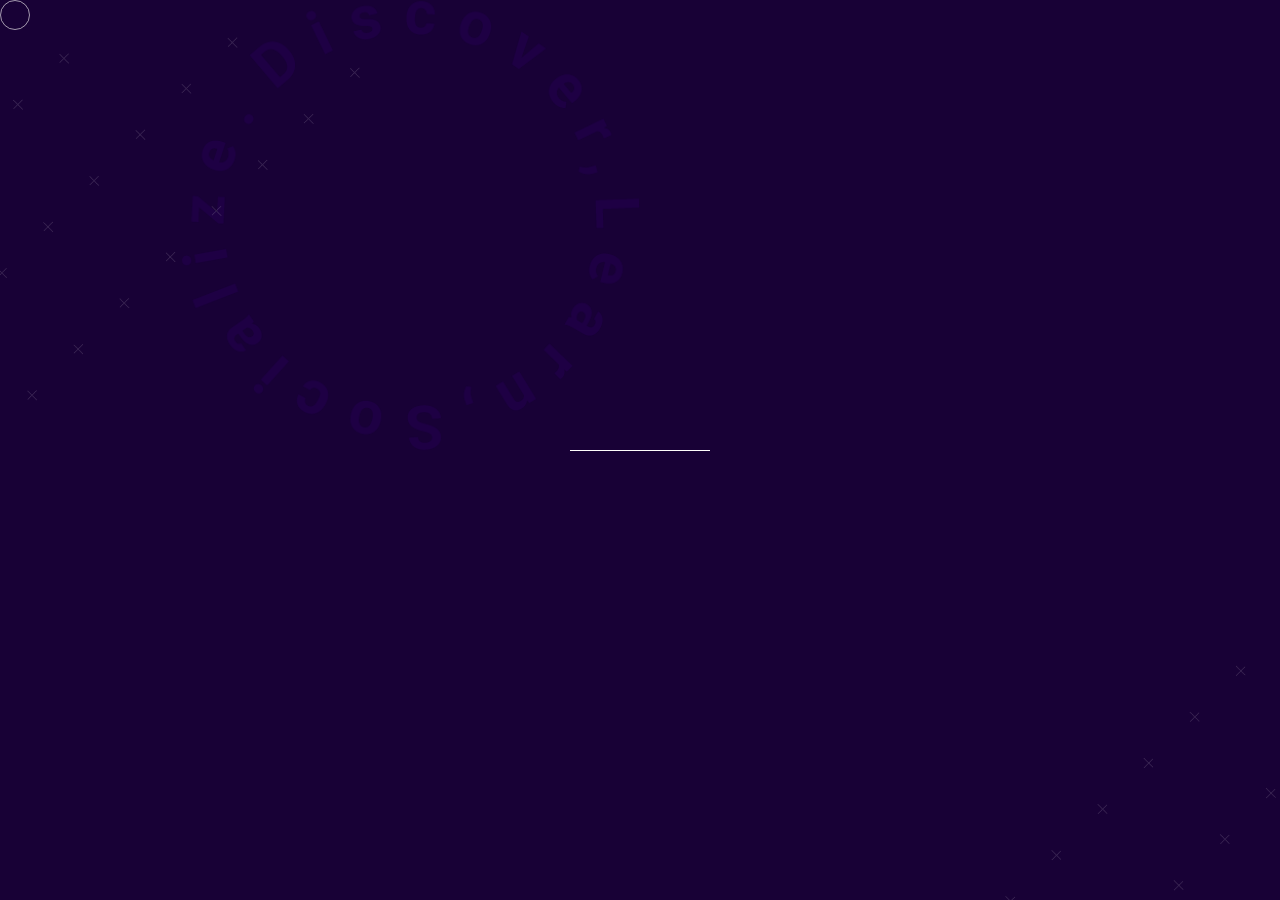
==== index.html @ d4dfd3ce "first commit" ====
<!DOCTYPE html>
<html lang="en">

<head>

    <!--    register your session
        dilleri silmek
    -->
    <meta charset="UTF-8" />
    <meta name="viewport" content="width=device-width, initial-scale=1.0" />
    <meta http-equiv="X-UA-Compatible" content="ie=edge" />
    <meta name="theme-color" content="#180136">
    <meta name="description"
        content="An immersive virtual environment where startups and entrepreneurs can get personalized education, build professional network entirely in VR.">

    <link rel="shortcut icon" type="image/png" sizes="167x167" href="./images/favicon-43-min.png" />

    <!-- jQuery -->
    <script src="https://cdnjs.cloudflare.com/ajax/libs/jquery/3.4.1/jquery.min.js"
        integrity="sha256-CSXorXvZcTkaix6Yvo6HppcZGetbYMGWSFlBw8HfCJo=" crossorigin="anonymous"></script>

    <!-- FONT -->
    <link href="https://fonts.googleapis.com/css?family=Open+Sans:300,300i,400,600i,700&display=swap" rel="stylesheet">

    <!-- OWL CAROUSEL -->
    <link rel="stylesheet" href="https://cdnjs.cloudflare.com/ajax/libs/OwlCarousel2/2.3.4/assets/owl.carousel.min.css"
        integrity="sha256-UhQQ4fxEeABh4JrcmAJ1+16id/1dnlOEVCFOxDef9Lw=" crossorigin="anonymous" />
    <script src="https://cdnjs.cloudflare.com/ajax/libs/OwlCarousel2/2.3.4/owl.carousel.min.js"
        integrity="sha256-pTxD+DSzIwmwhOqTFN+DB+nHjO4iAsbgfyFq5K5bcE0=" crossorigin="anonymous"></script>

    <link rel="stylesheet" href="./css/style.css" />
    <title>Vriendly</title>
</head>

<body>

    <!-- LOADING STARTS-->
    <div class="wrapper">
        <div class="loader">
        </div>
        <img src="./images/dls-circle-text-44-min.png" alt="Discover, Learn, Socialize.">
        <img src="./images/dls-pattern-min.png" alt="pattern">
        <img src="./images/dls-pattern-min.png" alt="pattern">
    </div>
    <!-- LOADING ENDS-->

    <!-- HEADER START -->
    <div class="header-bg">
        <img src="./images/header-bg-01-min.png" alt="header background image" />
    </div>

    <header>
        <div class="logo">
            <a href="#main"><img src="./images/Group 630.png" alt="Vriendly logo" /></a>
        </div>

        <!-- NAVIGATION FOR BIG SCREENS START -->
        <nav class="big-screen">
            <ul>
                <li class="our-company">
                    <p><span>Our Company</span></p>
                    <div class="items">
                        <a class="about-us" href="#about-us"><span>Our Story</span></a>
                        <a href="#competitive-advantages"><span> Advantages</span></a>
                        <a href="#team"><span> Team</span></a>
                        <a href="#partners"><span>Partners</span></a>

                    </div>
                </li>
                <li class="what-we-do">
                    <p><span>What We Do</span></p>
                    <div class="items">
                        <!-- <a href="#how-it-works"><span>How It Works</span></a> -->
                        <a href="#roadmap"><span>Milestones</span></a>
                        <a href="#customers"><span>Customers</span></a>
                        <a href="#video"><span> Video</span></a>
                    </div>
                </li>
                <!-- <li class="pricing">
                    <p><span>Pricing</span></p>
                    <div class="items">
                        <a href="#subscription"><span>Subscriptions</span></a>
                        <a href="./single-event.html"><span>Single event</span></a>
                    </div>
                </li> -->
                <li style="display: none" class="order-vriendly">
                    <p><span>Order Vriendly</span></p>
                    <div class="items">
                        <a href="register.html"><span>Registration</span></a>
                    </div>
                </li>
                <li class="upcoming"><a href="upcoming.html"><span>Upcoming session</span></a></li>
                <li class="sign-up-for-beta"><a href="#"><span>Sign up for Beta</span></a></li>

            </ul>
        </nav>

        <!-- <div class="sound-lang-wrapper">
        <div class="sound">
            <img src="./images/sound-on-icon-min.png" alt="Sound volume icon"/>
        </div>

        <div class="lang-container">
            <div class="languages">
                <p>EN</p>
                <p>RU</p>
                <p>AZ</p>
            </div>
            <img class="down-arrow" src="./images/down-arrow-01-min.png" alt="down arrow"/>

        </div>
    </div> -->
        <!-- NAVIGATION FOR BIG SCREENS END -->

        <!-- NAVIGATION FOR SMALL SCREENS START -->

        <nav class="small-screen">
            <ul>
                <li class="our-company" id="ourcompany">
                    <a href="#ourcompany"><span>Our Company<img src="./images/down-arrow-01-min.png"
                                alt="right arrow"></span></a>
                    <div class="items">
                        <a href="#about-us"><span>Our Story</span></a>
                        <a href="#competitive-advantages"><span> Advantages</span></a>
                        <a href="#team"><span>Team</span></a>
                        <a href="#partners"><span>Partners</span></a>

                    </div>
                </li>

                <li class="what-we-do" id="whatwedo">
                    <a href="#whatwedo"><span>What We Do<img src="./images/down-arrow-01-min.png"
                                alt="right arrow"></span></a>
                    <div class="items">
                        <!-- <a href="#how-it-works"><span>How It Works</span></a> -->
                        <a href="#roadmap"><span>Milestones</span></a>
                        <a href="#customers"><span> Customers</span></a>
                        <a href="#video"><span>Video</span></a>
                    </div>
                </li>
                <!-- <li class="pricing" id="whoweare">
                    <a href="#whoweare"><span>Pricing<img src="./images/down-arrow-01-min.png"
                                alt="right arrow"></span></a>
                    <div class="items">
                        <a href="#subscriptions"><span>Subscriptions</span></a>
                        <a href="#single-event"><span>Single event</span></a>


                    </div>
                </li> -->
                <li class="upcoming"><a href="upcoming.html"><span>Upcoming session</span></a></li>
            </ul>
        </nav>

        <div class="nav-button">
            <span class="nav-icon"></span>
        </div>

        <img class="pattern-sm-screen" src="./images/about-us/pattern-about-us-02-min.png" alt="pattern">
        <!-- NAVIGATION FOR SMALL SCREENS END -->

        <div class="header-cta-button">
            <a href="login.html" class="svg-button">
                <svg>
                    <rect x="0" y="0" fill="none" width="100%" height="100%" />
                </svg>
                Try Vriendly
            </a>
        </div>
    </header>

    <!-- HEADER END -->

    <!-- MAIN START -->
    <main id="main">
        <div class="bg-image">
            <img src="./images/bg-with-overlay5-01-min.png" alt="background image" />
        </div>
        <!-- HERO SECTION START -->
        <section id="home">

            <div class="foreground">
                <h1 class="hero-text">
                    <!-- <div>
                  The<span> Virtual</span>
                </div>
                <div>
                  <span>Environment</span>
                </div>
                <div>
                  For<span> Startups</span> And
                </div>
                <div>
                  <span>Entrepreneurs</span>
                </div> -->

                    <div>
                        <span>  The Virtual</span> World
                    </div>
                    <div>
                        that reshapes how <span> we </span>  
                    </div>
                    <div>
                        <span>live, interact</span><br> and  <span> learn</span>
                    </div>
                </h1>
                <div class="scroll">
                    <p>Scroll for more</p>
                    <img src="./images/scroll-arrow-01-min.png" alt="double down arrow" />
                </div>
                <div class="accomplishment">
                    <p>
                        We have successfully conducted<br />workshop and one-on-one
                        session<br />with <span>Adam Draper</span> on September 13th<br />and October 2nd, 2019
                        respectively.
                    </p>
                </div>
                <div class="home-cta-button">
                    <a href="try-vriendly.html" class="svg-button">
                        <svg xmlns="https://www.vriendly.co/try-vriendly.html">
                            <rect x="0" y="0" fill="none" width="100%" height="100%" />
                        </svg>
                        Try Vriendly Now
                    </a>
                    <img src="./images/cta-arrow-min.png" alt="right arrow">
                </div>
            </div>
        </section>
        <!-- HERO SECTION END -->

        <!-- ABOUT US SECTION START -->
        <section id="about-us">
            <!-- FIRST -->
            <div class="about-us_first">
                <div class="about-us_pattern">
                    <img src="./images/about-us/pattern-about-us-02-min.png" alt="pattern" />
                </div>
                <div class="about-us_first_text">
                    <h2>Our story</h2>
                    <p>

                        We are the early adopters, developers and believers in the new world that is going to be altered
                        by virtual reality technology and 3D environments that transform how we interact and communicate.

                    </p>
                    <p>
                        Each member in the team has a unique life and professional background story that created a perfect sauce to start Vriendly. We believe that the world of organizing events and startups will eventually become one massive multiplayer environment and should be connected to each other in the Metaverse. 
Your own customized avatars will differ you from the rest and make you unique. <br>

                        “Vriendly” believes that  everyone is unique on its own way!

                    </p>
                </div>
                <h1> KNOWLEDGE <br> IMMERSIVE <br /> FUN<br />ACCESSIBILITY<br /></h1>
            </div>

            <!-- SECOND -->
            <div class="about-us_second">
                <div id="circle-text-wrapper">
                    <!-- <h1 id="circleText">Discover, Learn, Socialize.</h1> -->
                    <img id="circleText" src="./images/dls-circle-text-44-min.png" alt="Discover, Learn, Socialize.">
                </div>
                <div class="row1">
                    <div class="col1">
                        <img src="./images/about-us/about-us2-min.png" alt="image" />
                        <!-- <img src="./images/about-us/gallery-icon-77-min.png" alt="gallery icon" /> -->
                        <!-- <div class="overlay"></div> -->
                    </div>
                    <div class="col2">
                        <p>
                            Authentic multi-theme rooms and 3D customized environments with authentic functionality at Vriendly enable you to organize any type of event and make it fun for everyone. We believe that whether it is assigning tasks on a  beautifully designed whiteboard,attending on-city virtual conferences or having party with people you may or may not now, it creates meaningful experience to learn and enjoy.
</p>
                        <p>
                            Spatial audio makes this process extremely human alike and there is no difference between the real world. And this is not the end of what can be experienced. Users can go off the sessions and engage through their customized avatars in the common area which is 24/7 open. They can learn, engage, work and most importantly feel how special one can become.

                        </p>
                    </div>
                </div>
                <div class="row2">
                    <div class="col2">
                        <!-- <p>

                    </p> -->
                        <p>
                            Here at Vriendly, each of you can become your own "Ready Player One" or "Marty McFly" and
                            build
                            amazing futuristic experiences with unique tools and try that were inaccessible to the
                            previous
                            generation. Whether you own an Oculus Quest, Rift or just using your personal computer you
                            may
                            become the “citizen of the new world” at Vriendly. Think creatively and build your own
                            metaverse!
                        </p>
                    </div>
                    <div class="col1">
                        <img src="./images/about-us/about-us1-min.png" alt="image" />
                        <!-- <img src="./images/about-us/gallery-icon-77-min.png" alt="gallery icon" /> -->
                        <!-- <div class="overlay"></div> -->
                    </div>
                </div>
            </div>
        </section>
        <!-- ABOUT US SECTION END -->

        <!-- FEATURES SECTION START-->
        <section id="competitive-advantages">
            <div class="heading">
                <h2>Competitive Advantages</h2>
            </div>
            <div class="features_wrapper">
                <div class="lines">
                    <div class="line"></div>
                    <div class="line"></div>
                </div>
                <div id="feature-1" class="feature">
                    <img class="feature-pattern" src="./images/features/feature-pattern-78.png" alt="feature pattern" />
                    <div class="feature-icon">
                        <svg id="feature-icon-1" data-name="Layer 1" xmlns="http://www.w3.org/2000/svg"
                            viewBox="0 0 63.91 55.76">
                            <defs>
                                <style>
                                    .cls-1,
                                    .cls-2 {
                                        fill: #180136;
                                    }

                                    .cls-1,
                                    .cls-3 {
                                        stroke: #83e9e6;
                                        stroke-miterlimit: 10;
                                    }

                                    .cls-1,
                                    .cls-2,
                                    .cls-3 {
                                        stroke-width: 0.6px;
                                    }

                                    .cls-2 {
                                        stroke: #7300fd;
                                        stroke-linejoin: round;
                                    }

                                    .cls-3 {
                                        fill: none;
                                    }
                                </style>
                            </defs>
                            <path id="feature-1-path-1" class="cls-1"
                                d="M23.45,31.24H13a1.66,1.66,0,0,1-1.65-1.65V26.24a6.85,6.85,0,0,1,6.85-6.85h0a6.85,6.85,0,0,1,6.85,6.85v3.34A1.65,1.65,0,0,1,23.45,31.24Z" />
                            <circle id="feature-1-circ-1" class="cls-1" cx="18.17" cy="16.65" r="4.56" />
                            <path id="feature-1-path-2" class="cls-1"
                                d="M50.88,43.66H40.47A1.64,1.64,0,0,1,38.83,42l0-3.35a6.85,6.85,0,0,1,6.85-6.85h0a6.84,6.84,0,0,1,6.85,6.85l0,3.34A1.65,1.65,0,0,1,50.88,43.66Z" />
                            <circle id="feature-1-circ-2" class="cls-1" cx="45.6" cy="29.08" r="4.56" />
                            <path id="feature-1-path-3" class="cls-2"
                                d="M33,36l0,0a10.24,10.24,0,0,0-10.47,0l-.05,0V22.15l.05,0a10.24,10.24,0,0,1,10.47,0l0,0Z" />
                            <path id="feature-1-path-4" class="cls-2"
                                d="M43.54,36l0,0A10.24,10.24,0,0,0,33,36L33,36V22.15l.05,0a10.24,10.24,0,0,1,10.47,0l0,0Z" />
                            <line id="feature-1-line-1" class="cls-3" x1="20.63" y1="42.62" x2="20.63" y2="42.62" />
                            <path id="feature-1-path-5" class="cls-3" d="M30.67,9.08c5,0,12,2,16,7" />
                            <line id="feature-1-line-2" class="cls-3" x1="46.67" y1="14.08" x2="46.67" y2="16.58" />
                            <line id="feature-1-line-3" class="cls-3" x1="44.42" y1="16.33" x2="46.92" y2="16.33" />
                            <path id="feature-1-path-6" class="cls-3" d="M30.92,46.58c-5,0-12-2-16-7" />
                            <line id="feature-1-line-4" class="cls-3" x1="14.92" y1="41.58" x2="14.92" y2="39.08" />
                            <line id="feature-1-line-5" class="cls-3" x1="17.17" y1="39.33" x2="14.67" y2="39.33" />
                        </svg>
                    </div>
                    <h3>P2P learning</h3>
                    <p>
                        We believe that peer-2-peer education is one of the effective ways to learn by making mistakes
                        without hesitation. We are born to make mistakes and that what makes human being stronger.
                    </p>
                </div>
                <div id="feature-2" class="feature">
                    <div class="feature-icon">
                        <svg id="feature-icon-2" data-name="Layer 1" xmlns="http://www.w3.org/2000/svg"
                            viewBox="0 0 63.91 55.76">
                            <defs>
                                <style>
                                    .cls-1,
                                    .cls-3 {
                                        fill: #180136;
                                        stroke-miterlimit: 10;
                                        stroke-width: 0.6px;
                                    }

                                    .cls-1 {
                                        stroke: #83e9e6;
                                    }

                                    .cls-2 {
                                        fill: #83e9e6;
                                    }

                                    .cls-3 {
                                        stroke: #7300fd;
                                    }
                                </style>
                            </defs>
                            <rect id="feature-2-rect-1" class="cls-1" x="13.54" y="14.13" width="33.94" height="16.25"
                                rx="2.64" transform="translate(-4.34 7.72) rotate(-13.47)" />
                            <path id="feature-2-path-1" class="cls-2"
                                d="M33.49,23.58a2.27,2.27,0,0,0-.42-.9s0,0-.07-.07a3.63,3.63,0,0,0-1.94-.82l-.63-.13a6.67,6.67,0,0,1-1.24-.32,1.27,1.27,0,0,1-.78-.91c-.2-.87.21-1.44,1.26-1.69a3.58,3.58,0,0,1,1.92.15A1.14,1.14,0,0,0,32,19a.38.38,0,0,0,.22-.24.51.51,0,0,0,0-.33c-.06-.25-.42-.43-1.1-.5a4.61,4.61,0,0,0-1.35,0l-.19-.85a1,1,0,0,0-.14-.35c-.08-.07-.19-.08-.37,0a.44.44,0,0,0-.32.2.81.81,0,0,0,0,.41l.21.85a2.37,2.37,0,0,0-1.23.94,2.05,2.05,0,0,0-.19,1.54,2.42,2.42,0,0,0,.45.94,2.12,2.12,0,0,0,.9.61c.19.06.54.15,1.05.26l.82.18.21,0A4.47,4.47,0,0,1,32,23a1.22,1.22,0,0,1,.63.85c.22.89-.23,1.48-1.36,1.76a4.06,4.06,0,0,1-2-.1.72.72,0,0,0-.32,0c-.06,0-.12.09-.18.22s-.07.24,0,.29c0,.24.38.38,1,.47a4.06,4.06,0,0,0,1.24,0l.25,1c0,.21.09.34.15.38a.5.5,0,0,0,.38,0c.17-.05.29-.12.32-.22a1.25,1.25,0,0,0-.05-.41l-.24-1a2.52,2.52,0,0,0,1.43-.95A2,2,0,0,0,33.49,23.58Z" />
                            <rect id="feature-2-rect-2" class="cls-3" x="12.1" y="22.61" width="36.83" height="22.2"
                                rx="2.64" />
                            <path id="feature-2-path-2" class="cls-3"
                                d="M46.28,44.82H14.74a2.64,2.64,0,0,1-2.64-2.64V28.57H48.92V42.18A2.64,2.64,0,0,1,46.28,44.82Z" />
                            <rect id="feature-2-rect-3" class="cls-1" x="42.42" y="32.36" width="9.39" height="5.24"
                                rx="2.12" />
                        </svg>
                    </div>
                    <h3>Affordable budget</h3>
                    <p>
                        We put innovation, education and creating new things on top of everything. Vriendly makes you less worried about costs.

                    </p>
                </div>
                <div id="feature-3" class="feature">
                    <img class="feature-pattern" src="./images/features/feature-pattern-78.png" alt="feature pattern" />
                    <div class="feature-icon">
                        <svg id="feature-icon-3" data-name="Layer 1" xmlns="http://www.w3.org/2000/svg"
                            viewBox="0 0 63.91 55.76">
                            <defs>
                                <style>
                                    .cls-1 {
                                        fill: none;
                                    }

                                    .cls-1,
                                    .cls-2 {
                                        stroke: #7300fd;
                                    }

                                    .cls-1,
                                    .cls-2,
                                    .cls-3 {
                                        stroke-miterlimit: 10;
                                        stroke-width: 0.6px;
                                    }

                                    .cls-2,
                                    .cls-3 {
                                        fill: #180136;
                                    }

                                    .cls-3 {
                                        stroke: #83e9e6;
                                    }
                                </style>
                            </defs>
                            <path id="feature-3-path-1" class="cls-1"
                                d="M32,20.27V13.89a3.59,3.59,0,0,1,3.59-3.59h.18a3.6,3.6,0,0,1,3.6,3.59v.88a3.58,3.58,0,0,0,3.59,3.59H43a3.59,3.59,0,0,0,3.59-3.59V4.52" />
                            <circle id="feature-3-circ-1" class="cls-2" cx="31.95" cy="24.41" r="4.14" />
                            <rect id="feature-3-rect-1" class="cls-3" x="19.42" y="23.85" width="25.06"
                                height="13.86" />
                            <rect id="feature-3-rect-2" class="cls-3" x="4.04" y="33.07" width="24.6" height="11.81"
                                rx="4.79" transform="translate(-25.82 41.88) rotate(-71.2)" />
                            <rect id="feature-3-rect-3" class="cls-3" x="41.66" y="26.68" width="11.81" height="24.6"
                                rx="4.79" transform="translate(-10.02 17.41) rotate(-18.8)" />
                            <circle id="feature-3-circ-2" class="cls-2" cx="18.46" cy="29.29" r="6.4" />
                            <line id="feature-3-line-1" class="cls-1" x1="18.46" y1="24.97" x2="18.46" y2="27.31" />
                            <line id="feature-3-line-2" class="cls-1" x1="18.46" y1="31.28" x2="18.46" y2="33.62" />
                            <line id="feature-3-line-3" class="cls-1" x1="14.14" y1="29.29" x2="16.48" y2="29.29" />
                            <line id="feature-3-line-4" class="cls-1" x1="20.45" y1="29.29" x2="22.79" y2="29.29" />
                            <circle id="feature-3-circ-3" class="cls-2" cx="45.44" cy="29.29" r="6.4" />
                            <circle id="feature-3-circ-4" class="cls-2" cx="45.44" cy="25.87" r="1.46" />
                            <circle id="feature-3-circ-5" class="cls-2" cx="45.44" cy="32.44" r="1.46" />
                            <circle id="feature-3-circ-6" class="cls-2" cx="42.16" cy="29.15" r="1.46" />
                            <circle id="feature-3-circ-7" class="cls-2" cx="48.73" cy="29.15" r="1.46" />
                            <circle id="feature-3-circ-8" class="cls-3" cx="39.3" cy="34.73" r="4.14" />
                            <circle id="feature-3-circ-9" class="cls-3" cx="24.61" cy="34.73" r="4.14" />
                        </svg>
                    </div>
                    <h3>Entertainment</h3>
                    <p>
                        Whether it is space travel, team meetings or playing games with friends, Vriendly has everything
                        you
                        need to feel relaxed.
                    </p>
                </div>
                <div id="feature-4" class="feature">
                    <div class="feature-icon">
                        <svg id="feature-icon-4" data-name="Layer 1" xmlns="http://www.w3.org/2000/svg"
                            viewBox="0 0 63.91 55.76">
                            <defs>
                                <style>
                                    .cls-1,
                                    .cls-3 {
                                        fill: #180136;
                                    }

                                    .cls-1,
                                    .cls-2 {
                                        stroke: #83e9e6;
                                    }

                                    .cls-1,
                                    .cls-2,
                                    .cls-3 {
                                        stroke-miterlimit: 10;
                                        stroke-width: 0.6px;
                                    }

                                    .cls-2 {
                                        fill: none;
                                    }

                                    .cls-3 {
                                        stroke: #7300fd;
                                    }
                                </style>
                            </defs>
                            <rect id="feature-4-rect-1" class="cls-1" x="30.57" y="33.61" width="4.62" height="5.55" />
                            <path id="feature-4-path-1" class="cls-1"
                                d="M28.35,39.16h9.06a3,3,0,0,1,3,3v0a0,0,0,0,1,0,0h-15a0,0,0,0,1,0,0v0A3,3,0,0,1,28.35,39.16Z" />
                            <rect id="feature-4-rect-2" class="cls-1" x="16.14" y="11.05" width="33.47" height="22.93"
                                rx="3.5" />
                            <line id="feature-4-line-1" class="cls-2" x1="49.61" y1="28.43" x2="15.96" y2="28.43" />
                            <line id="feature-4-line-2" class="cls-2" x1="30.01" y1="31.02" x2="35.93" y2="31.02" />
                            <rect id="feature-4-rect-3" class="cls-3" x="12.63" y="25.85" width="14.43" height="18.86"
                                rx="2.45" />
                            <line id="feature-4-line-3" class="cls-3" x1="27.24" y1="41.01" x2="12.45" y2="41.01" />
                            <line id="feature-4-line-4" class="cls-3" x1="18.73" y1="42.86" x2="21.02" y2="42.86" />
                            <rect id="feature-4-rect-4" class="cls-3" x="44.43" y="31.39" width="7.03" height="13.31"
                                rx="1.33" />
                            <line id="feature-4-line-5" class="cls-3" x1="51.46" y1="42.49" x2="44.43" y2="42.49" />
                            <line id="feature-4-line-6" class="cls-3" x1="47.28" y1="43.6" x2="48.66" y2="43.6" />
                        </svg>
                    </div>
                    <h3>Device agnostic</h3>
                    <p>
                        We believe in no limitations. Use your device or VR headset to explore Vriendly and create your
                        own
                        experience.
                    </p>
                </div>
                <div id="feature-5" class="feature">
                    <img class="feature-pattern" src="./images/features/feature-pattern-78.png" alt="feature pattern" />
                    <div class="feature-icon">
                        <svg id="feature-icon-5" data-name="Layer 1" xmlns="http://www.w3.org/2000/svg"
                            viewBox="0 0 63.91 55.76">
                            <defs>
                                <style>
                                    .cls-1,
                                    .cls-2 {
                                        fill: none;
                                        stroke-miterlimit: 10;
                                        stroke-width: 0.6px;
                                    }

                                    .cls-1 {
                                        stroke: #83e9e6;
                                    }

                                    .cls-2 {
                                        stroke: #7300fd;
                                    }
                                </style>
                            </defs>
                            <circle id="feature-5-circ-1" class="cls-1" cx="31.97" cy="27.89" r="15.61" />
                            <ellipse id="feature-5-ellipse-1" class="cls-1" cx="31.97" cy="27.89" rx="6.37"
                                ry="15.61" />
                            <polyline id="feature-5-polyline-1" class="cls-1"
                                points="19.18 18.92 26.75 18.92 37.18 18.92 44.75 18.92" />
                            <polyline id="feature-5-polyline-2" class="cls-1"
                                points="16.35 27.89 25.6 27.89 38.33 27.89 47.58 27.89" />
                            <polyline id="feature-5-polyline-3" class="cls-1"
                                points="19.19 36.86 26.75 36.86 37.18 36.86 44.74 36.86" />
                            <path id="feature-5-path-1" class="cls-2"
                                d="M46.27,34.09c4,5.38,5.8,9.76,4.29,11.36-2.46,2.6-12.79-3.14-23.07-12.85S10.89,12.91,13.35,10.31c1.51-1.6,6,0,11.6,3.64" />
                        </svg>
                    </div>
                    <h3>Accessibility</h3>
                    <p>
                        There are thousands of like-minded people globally. Engage, create and share experiences on your
                        own
                        metaverse.
                    </p>
                </div>
                <div id="feature-6" class="feature">
                    <div class="feature-icon">
                        <svg id="feature-icon-6" data-name="Layer 1" xmlns="http://www.w3.org/2000/svg"
                            viewBox="0 0 63.91 55.76">
                            <defs>
                                <style>
                                    .cls-1,
                                    .cls-2 {
                                        fill: none;
                                        stroke-miterlimit: 10;
                                        stroke-width: 0.6px;
                                    }

                                    .cls-1 {
                                        stroke: #83e9e6;
                                    }

                                    .cls-2 {
                                        stroke: #7300fd;
                                    }
                                </style>
                            </defs>
                            <circle id="feature-6-circ-1" class="cls-1" cx="18.97" cy="11.78" r="3.1" />
                            <path id="feature-6-path-1" class="cls-1"
                                d="M23.12,26v9.62a1.44,1.44,0,0,1-1.44,1.44h0a1.44,1.44,0,0,1-1.44-1.44v-7.1A1.27,1.27,0,0,0,19,27.27h0a1.27,1.27,0,0,0-1.27,1.27v7.1a1.44,1.44,0,0,1-1.44,1.44h0a1.44,1.44,0,0,1-1.44-1.44V20.54a1.26,1.26,0,0,0-.4-.93L8.4,14.05a1.44,1.44,0,0,1-.07-2l0,0a1.44,1.44,0,0,1,2-.07l5.12,4.79a1.27,1.27,0,0,0,.87.34h5.17a1.29,1.29,0,0,0,.87-.34l5.12-4.79a1.44,1.44,0,0,1,2,.07l0,0a1.44,1.44,0,0,1-.07,2l-6,5.59a1.26,1.26,0,0,0-.4.93v1.48" />
                            <circle id="feature-6-circ-2" class="cls-1" cx="44.97" cy="11.78" r="3.1" />
                            <path id="feature-6-path-2" class="cls-1"
                                d="M40.75,25.69v9.94a1.44,1.44,0,0,0,1.44,1.44h0a1.44,1.44,0,0,0,1.44-1.44V28.54a1.27,1.27,0,0,1,1.27-1.27h0a1.27,1.27,0,0,1,1.27,1.27v7.09a1.43,1.43,0,0,0,1.44,1.44h0a1.43,1.43,0,0,0,1.44-1.44V20.56a1.27,1.27,0,0,1,.41-.93l6-5.58a1.44,1.44,0,0,0,.07-2l0,0a1.44,1.44,0,0,0-2-.07l-5.12,4.79a1.29,1.29,0,0,1-.87.34H42.37a1.27,1.27,0,0,1-.87-.34l-5.12-4.79a1.44,1.44,0,0,0-2,.07l0,0a1.44,1.44,0,0,0,.07,2l6,5.55a1.26,1.26,0,0,1,.4.93v1.22" />
                            <circle id="feature-6-circ-3" class="cls-2" cx="31.97" cy="21.78" r="3.1" />
                            <path id="feature-6-path-3" class="cls-2"
                                d="M36.12,36v9.62a1.44,1.44,0,0,1-1.44,1.44h0a1.44,1.44,0,0,1-1.44-1.44v-7.1A1.27,1.27,0,0,0,32,37.27h0a1.27,1.27,0,0,0-1.27,1.27v7.1a1.44,1.44,0,0,1-1.44,1.44h0a1.44,1.44,0,0,1-1.44-1.44V30.54a1.26,1.26,0,0,0-.4-.93l-6-5.56a1.44,1.44,0,0,1-.07-2l0,0a1.44,1.44,0,0,1,2-.07l5.12,4.79a1.27,1.27,0,0,0,.87.34h5.17a1.29,1.29,0,0,0,.87-.34l5.12-4.79a1.44,1.44,0,0,1,2,.07l0,0a1.44,1.44,0,0,1-.07,2l-6,5.59a1.26,1.26,0,0,0-.4.93V36Z" />
                        </svg>
                    </div>
                    <h3>Zero Social distance</h3>
                    <p>
                        Organize any kind of event whether formal or informal and never stop being active and social
                        even
                        you if you do not have a startup yet. Vriendly liberates the life of founders.
                    </p>
                </div>
            </div>
        </section>
        <!-- FEATURES SECTION END-->

        <!-- ROADMAP SECTION START -->
        <section id="roadmap">
            <div class="heading">
                <h2>Roadmap</h2>
            </div>

            <div class="milestones-wrapper">
                <div class="milestone1">
                    <div class="milestone_graphics">
                        <div class="rectangle"></div>
                        <div class="line-right"></div>
                    </div>
                    <div class="milestone_texts">
                        <h3>Idea formation phase</h3>
                        <p>We kicked off in April, 2018 with 3 members. We were in the idea formation stage for about 6 months.And then magic happened.</p>
                    </div>
                </div>

                <div class="milestone2">
                    <div class="milestone_graphics">
                        <div class="rectangle"></div>
                        <div class="line-left"></div>
                    </div>
                    <div class="milestone_texts">
                        <h3>Market and Customer research</h3>
                        <p>
                            The hardest part was to find whether people need what we build. We conducted several trials and customer surveys with 95% demand rate.Now  with the hit of COVID-19 in 2020, this year, it is more obvious now where the market goes and how companies and people will react to changes.

                        </p>
                    </div>
                </div>

                <div class="milestone3">
                    <div class="milestone_graphics">
                        <div class="rectangle"></div>
                        <div class="line-right"></div>
                    </div>
                    <div class="milestone_texts">
                        <h3>MVP development phase</h3>
                        <p>Then we approached our FF ,convinced them and they contributed first $5k. We were like in the “haven”, finally started to develop our minimal viable product and attracted 2 more members to our team.But we knew that the hard part is ahead of us.</p>
                    </div>
                </div>
                <div class="milestone4">
                    <div class="milestone_graphics">
                        <div class="rectangle"></div>
                        <div class="line-left"></div>
                    </div>
                    <div class="milestone_texts">
                        <h3>Invitation to Silicon Valley</h3>
                        <p>It was a fortunate story that we have been invited by Adam Draper to meet him in San Mateo. Funny part is that at that time we were not even in the U.S :). Everything changed after that meeting.
                        </p>
                    </div>
                </div>
                <div class="milestone5">
                    <div class="milestone_graphics">
                        <div class="rectangle"></div>
                        <div class="line-right"></div>
                    </div>
                    <div class="milestone_texts">
                        <h3>Closed beta </h3>
                        <p>After several pilots,B2B sales we refined the product and launched Closed beta in August,2020. 
                        </p>
                    </div>
                </div>
                <div class="milestone6">
                    <div class="milestone_graphics">
                        <div class="rectangle"></div>
                        <div class="line-left"></div>
                    </div>
                    <div class="milestone_texts">
                        <h3>Public beta </h3>
                        <p>Coming soon.</p>
                    </div>
                </div>
            </div>

            </div>

        </section>
        <!-- ROADMAP SECTION END -->

        <!-- DLS SECTION START -->
        <section id="dls">
            <img src="./images/dls-bg-w-texts2-84-croped-min.png" alt="Discover Learn Socialize" />
            <img src="./images/dls-pattern-min.png" alt="pattern">
        </section>
        <!-- DLS SECTION END -->

        <!-- HAPPY CUSTOMERS SECTION START -->
        <section id="customers">
            <div class="heading">
                <h2>Happy Customers</h2>
            </div>

            <div id="carousel" class="customers-container owl-carousel">
                <div class="customer item">
                    <p>“Vriendly brings new approach to academic learning.”</p>
                    <p>Fariz Ismayilov</p>
                    <p>ADA University Vice-Rector</p>

                </div>
                <div class="customer item">
                    <p>“Vriendly is very helpful for the whole education system and especially for the people with
                        physical
                        disabilities.”</p>
                    <p>Leman Mammadli</p>
                    <p>Edumedia Company Project Manager</p>

                </div>
                <div class="customer item">
                    <p>“Coding and programming enters to the new wave with Vriendly and its virtual environment for
                        software
                        developers.”</p>
                    <p>Adil Haqverdiyev</p>
                    <p>Tech Academy Director</p>
                </div>

            </div>
        </section>
        <!-- HAPPY CUSTOMERS SECTION END -->

        <!-- DEMO VIDEO SECTION START  -->
        <section id="video">
            <div class="player">
                <video class="player__video viewer" src="./videos/promovideo.mp4" preload="none"></video>
                <img src="./images/video-min.png" alt="image">
                <div class="play-button">
                    ►
                </div>
            </div>
        </section>
        <!-- DEMO VIDEO SECTION END  -->

        <!-- GET STARTED SECTION START -->
        <!-- <section id="get-started"> -->
        <!-- <div class="heading">
      <h2>Get Started</h2>
    </div> -->
        <!-- <img class="get-st-pattern" src="./images/get-started/get-st-pattern-min.png" alt="pattern"> -->
        <!-- <div class="get-started_container"> -->
        <!-- <a href="https://vriendly.fra1.digitaloceanspaces.com/Vriendly.apk">
      <div class="down-container_oculus">
        <div class="os-icon-container">
          <img src="./images/get-started/oculus-min.png" alt="Oculus logo icon">
        </div>
        <h3>
          Download for Oculus Quest &amp; Oculus Go
        </h3>
        <div class="down-icon-container">
          <img src="./images/get-started/oculus-down-min.png" alt="download icon">
        </div>
      </div>
  </a> -->

        <!-- <a href="https://vriendly.fra1.digitaloceanspaces.com/Mac.app.zip">
      <div class="down-container_mac">
        <div class="os-icon-container">
          <img src="./images/get-started/mac-min.png" alt="macOS logo icon">
        </div>
        <h3>Download for macOS</h3>
        <div class="down-icon-container">
          <img src="./images/get-started/mac-down-min.png" alt="download icon">
        </div>
      </div>
    </a> -->

        <!-- <a href="https://vriendly.fra1.digitaloceanspaces.com/Vriendly.rar">
      <div class="down-container_windows">
        <div class="os-icon-container">
          <img src="./images/get-started/windows-min.png" alt="Windows logo icon">
        </div>
            <h3>Download for Windows (64 bit)</h3>
        <div class="down-icon-container">
          <img src="./images/get-started/windows-down-min.png" alt="download icon">
        </div>
      </div>
      </a> -->
        <!-- <a href="#">
    <div class="down-container_linux">
      <div class="os-icon-container">
        <img src="./images/get-started/linux-min.png" alt="Linux logo icon">
      </div>
      <h3>Download for Linux</h3>
      <div class="down-icon-container">
        <img src="./images/get-started/linux-down-min.png" alt="download icon">
      </div>
    </div>
    </a> -->
        <!-- </div> -->
        <!-- </section> -->
        <!-- GET STARTED SECTION END -->

        <!-- TEAM SECTION START -->
        <section id="team">
            <div class="heading">
                <h2>Our Team</h2>
            </div>

            <div id="circle-text-wrapper2">
                <!-- <h1 id="circleText2">Discover, Learn, Socialize.</h1> -->
                <img id="circleText2" src="./images/dls-circle-text-44-min.png" alt="Discover, Learn, Socialize.">
            </div>
            <div class="team-container">
                <div class="member">
                    <img src="./images/team/ulvi.png" alt="Ulvi Nasibli" />
                    <div class="info">
                        <h3>Ulvi<br />Nasibli</h3>
                        <p>CEO | Co-Founder</p>
                        <div class="social-links">
                            <a rel="noreferrer" href="https://www.linkedin.com/in/ulvi-nasibli-414411122/"
                                target="_blank"><img src="./images/team/linkedin.png" alt="linkedin"></a>
                            <a rel="noreferrer" href="https://www.facebook.com/Ulvi.nesibli" target="_blank"><img
                                    src="./images/team/facebook.png" alt="facebook"></a>
                            <a rel="noreferrer" href="mailto:ulvi@vriendly.co" target="_blank"><img
                                    src="./images/team/email.png" alt="email"></a>
                        </div>
                    </div>
                </div>
                <div class="member">
                    <img src="./images/team/kamran.png" alt="Kamran Gurbanly" />
                    <div class="info">
                        <h3>Kamran<br />Gurbanly</h3>
                        <p> CTO | Co-Founder</p>
                        <div class="social-links">
                            <a rel="noreferrer" href="https://www.linkedin.com/in/kamran-gurbanly-158a5b74/"
                                target="_blank"><img src="./images/team/linkedin.png" alt="linkedin"></a>
                            <a rel="noreferrer" href="https://twitter.com/wilk3ns" target="_blank"><img
                                    src="./images/team/twitter.png" alt="twitter"></a>
                            <a rel="noreferrer" href="mailto:kamran@vriendly.co" target="_blank"><img
                                    src="./images/team/email.png" alt="email"></a>
                        </div>
                    </div>
                </div>
                <div class="member">
                    <img src="./images/team/yagub.png" alt="Yagub Mehdiyev">
                    <div class="info">
                        <h3>Yagub<br />Mehdiyev</h3>
                        <p>Creative Director | Co-Founder</p>
                        <div class="social-links">
                            <a rel="noreferrer" href="https://cy.linkedin.com/in/yagub-mehdiyev" target="_blank"><img
                                    src="./images/team/linkedin.png" alt="linkedin"></a>
                            <a rel="noreferrer" href="https://www.facebook.com/yagub.mehdiyev" target="_blank"><img
                                    src="./images/team/facebook.png" alt="facebook"></a>
                            <a rel="noreferrer" href="mailto:yagub@vriendly.co" target="_blank"><img
                                    src="./images/team/email.png" alt="email"></a>
                        </div>
                    </div>
                </div>
                <div class="member">
                    <img src="./images/team/ruslan.png" alt="Ruslan Gurbanov">
                    <div class="info">
                        <h3>Ruslan<br />Gurbanov</h3>
                        <p>Senior Unity Developer | Co-Founder</p>
                        <div class="social-links">
                            <a rel="noreferrer" href="https://www.linkedin.com/in/ruslan-gurbanov-706278104/"
                                target="_blank"><img src="./images/team/linkedin.png" alt="linkedin"></a>
                            <a rel="noreferrer" href="https://www.facebook.com/ReaperRG" target="_blank"><img
                                    src="./images/team/facebook.png" alt="facebook"></a>
                            <a rel="noreferrer" href="mailto:ruslan@vriendly.co" target="_blank"><img
                                    src="./images/team/email.png" alt="email"></a>
                        </div>
                    </div>
                </div>
                <!-- <div class="member">
                    <img src="./images/team/nurlan.png" alt="Nurlan Shukurov">
                    <div class="info">
                        <h3>Nurlan<br />Shukurov</h3>
                        <p>Unity Developer</p>
                        <div class="social-links">
                            <a rel="noreferrer" href="https://www.linkedin.com/in/shukurov-nurlan/" target="_blank"><img
                                    src="./images/team/linkedin.png" alt="linkedin"></a>
                            <a rel="noreferrer" href="https://www.facebook.com/shukurov.nurlan.1991"
                                target="_blank"><img src="./images/team/facebook.png" alt="facebook"></a>
                            <a rel="noreferrer" href="mailto:nurlan@vriendly.co" target="_blank"><img
                                    src="./images/team/email.png" alt="email"></a>
                        </div>
                    </div>
                </div> -->
                <div class="member">
                    <img src="./images/team/faiq.jpg" alt="Faiq Rustamov">
                    <div class="info">
                        <h3>Faiq<br />Rustamov</h3>
                        <p>Front-end Developer </p>
                        <div class="social-links">
                            <a rel="noreferrer" href="https://www.linkedin.com/in/faiq-rustamov-084449175/" target="_blank"><img
                                    src="./images/team/linkedin.png" alt="linkedin"></a>
                            <a rel="noreferrer" href="https://www.facebook.com/profile.php?id=100006333610536" target="_blank"><img
                                    src="./images/team/facebook.png" alt="facebook"></a>
                            <a rel="noreferrer" href="mailto:faiqrustam178@gmail.com" target="_blank"><img
                                    src="./images/team/email.png" alt="email"></a>
                        </div>
                    </div>
                </div>
           
            
                <div class="member">
                    <img src="./images/team/eldaniz.png" alt="Eldaniz Babayev">
                    <div class="info">
                        <h3>Eldaniz<br />Babayev</h3>
                        <p>AI Engineer | Back-end Developer</p>
                        <div class="social-links">
                            <a rel="noreferrer" href="https://www.linkedin.com/in/eldennys/" target="_blank"><img
                                    src="./images/team/linkedin.png" alt="linkedin"></a>
                            <a rel="noreferrer" href="https://www.facebook.com/eldennysai/" target="_blank"><img
                                    src="./images/team/facebook.png" alt="facebook"></a>
                            <a rel="noreferrer" href="mailto:eldaniz@vriendly.co" target="_blank"><img
                                    src="./images/team/email.png" alt="email"></a>
                        </div>
                    </div>
                </div>
            </div>
        </section>
        <!-- TEAM SECTION END -->

        <!-- OUR PARTNERS SECTION START -->
        <section id="partners">
            <div class="heading">
                <h2>Our Partners</h2>
            </div>

            <div class="partners-container owl-carousel" id="carousel2">
                
                <div class="partner item">
                    <a rel="noreferrer" href="http://www.femigrants.org/" target="_blank">
                        <img src="./images/partners/femigrant-min.png" alt="Femigrant" class="align" />
                    </a>
                </div>
                

                <div class="partner item">
                    <a rel="noreferrer" href="https://edumedia.az/" target="_blank">
                        <img src="./images/partners/edumedia-min.png" alt="Edumedia" class="align" />
                    </a>
                </div>
               

               
                
                <!-- <div class="partner item">
              <a href="http://www.oyu.edu.az/" target="_blank">
                <img src="./images/partners/oyu-min.png" alt="Odlar Yurdu University" class="align" />
              </a>
            </div> -->
                <div class="partner item">
                    <a rel="noreferrer" href="https://startupmacedonia.mk/" target="_blank">
                        <img src="./images/partners/startup-macedonia-min.png" alt="Startup Macedonia" class="align" />
                    </a>
                </div>
              

               


            </div>
            <div class="partners-overlay"></div>
        </section>
        <!-- OUR PARTNERS SECTION END -->

    </main>
    <!-- MAIN END -->

    <!-- FOOTER START -->
    <footer id="contact-us">
        <div class="footer-big-screen">
            <div class="upper">
                <div class="our-company">
                    <h2>Our Company</h2>
                    <div class="items">
                        <a rel="noreferrer" href="#about-us"><span>Our Story</span></a>
                        <a rel="noreferrer" href="#competitive-advantages"><span>Advantages</span></a>
                        <a rel="noreferrer" href="#team"><span> Team</span></a>
                        <a rel="noreferrer" href="#partners"><span> Partners</span></a> </div>
                </div>
                <div class="what-we-do">
                    <h2>What We Do</h2>
                    <div class="items">
                        <a rel="noreferrer" href="#roadmap"><span>Milestones</span></a>
                        <a rel="noreferrer" href="#customers"><span>Customers</span></a>
                        <a rel="noreferrer" href="#video"><span>Video</span></a>
                    </div>
                </div>
                <div class="pricing">
                    <h2>Pricing</h2>
                    <div class="items">
                        <a rel="noreferrer" href="#subcriptions"><span>Subscriptions</span></a>
                        <a rel="noreferrer" href="./single-event.html"><span>Single Event</span></a>

                    </div>
                </div>
                <div class="contact-us">
                    <h2>Contact Us</h2>
                    <div class="items">
                        <a rel="noreferrer" id="mail-to" href="mailto:info@vriendly.co">
                            <p>info@vriendly.co</p>
                        </a>
                        <!--                    <p id="phone">+16174190727</p>-->
                        <div class="links">
                            <a rel="noreferrer" href="https://www.linkedin.com/company/vriendly1/" target="_blank"><img
                                    src="./images/footer/linkedin-footer-min.png" alt="linkedin"></a>
                            <a rel="noreferrer" href="https://twitter.com/VriendlyXR" target="_blank"><img
                                    src="./images/footer/twitter-footer-min.png" alt="twitter"></a>
                            <a rel="noreferrer" href="https://www.facebook.com/vriendlyxr/" target="_blank"><img
                                    src="./images/footer/facebook-footer-min.png" alt="facebook"></a>
                        </div>
                    </div>
                </div>
            </div>

            <div class="lower">
                <div class="copyright">
                    <p>&copy; Copyright 2021, Vriendly.</p>
                </div>
            </div>
        </div>

        <!-- FOOTER FOR SMALL SCREENS -->
        <div class="footer-sm-screen">

            <div class="our-company">
                <a rel="noreferrer" href="#about-us"><span>About Us</span></a>
                <a rel="noreferrer" href="#competitive-advantages"><span>Competitive Advantages</span></a>
                <a rel="noreferrer" href="#team"><span> Team</span></a>
                <a rel="noreferrer" href="#partners"><span> Partners</span></a>


                <a rel="noreferrer" href="#"><span>Features</span></a>
            </div>
            <div class="what-we-do">
                <!-- <a href="#how-it-works"><span>How It Works</span></a> -->
                <a rel="noreferrer" href="#roadmap"><span>Roadmap</span></a>
                <a rel="noreferrer" href="#customers"><span>Happy Customers</span></a>
                <a rel="noreferrer" href="#video"><span>Demo Video</span></a>
            </div>
           
            <div class="contact-us">
                <a rel="noreferrer" href="mailto:info@vriendly.co">
                    <p>info@vriendly.co</p>
                </a>
                <div class="links">
                    <a rel="noreferrer" href="https://www.linkedin.com/company/vriendly1/" target="_blank"><img
                            src="./images/footer/linkedin-footer-min.png" alt="linkedin"></a>
                    <a rel="noreferrer" href="https://twitter.com/VriendlyXR" target="_blank"><img
                            src="./images/footer/twitter-footer-min.png" alt="twitter"></a>
                    <a rel="noreferrer" href="https://www.facebook.com/vriendlyxr/" target="_blank"><img
                            src="./images/footer/facebook-footer-min.png" alt="facebook"></a>
                </div>
            </div>

            
            <div class="phone">
                <!--            <p>+16174190727</p>-->
            </div>

            <div class="copyright">
                <p>&copy; Copyright 2021, Vriendly.</p>
            </div>
        </div>

    </footer>
    <!-- FOOTER END -->

    <div class="tracker"></div>

    <script src="./js/script.js"></script>
    <!-- <script src="./js/script2.js"></script> -->

    <!-- animations on scroll -->
    <script src="./js/animations.js"></script>
    <!-- <script src="./js/animations2.js"></script> -->

    <!-- OWL CAROUSEL -->
    <script>

        $("#carousel").owlCarousel({
            autoplay: true,
            loop: true,
            margin: 0,
            drag: false,
            transitionStyle: "fade",
            animateOut: 'fadeOut',
            animateIn: 'fadeIn',
            responsiveClass: true,
            singleItem: true,
            autoHeight: false,
            autoplayTimeout: 5000,
            autoplayHoverPause: true,
            smartSpeed: 1000,
            nav: false,
            dots: false,
            responsive: {
                0: {
                    items: 1
                },
                600: {
                    items: 1
                },
                1024: {
                    items: 1
                },
                1366: {
                    items: 1
                }
            }
        });
        $("#carousel2").owlCarousel({
            autoplay: true,
            loop: true,
            margin: 0,
            drag: true,
            responsiveClass: true,
            singleItem: false,
            autoHeight: false,
            autoplayTimeout: 2000,
            autoplayHoverPause: true,
            smartSpeed: 800,
            nav: false,
            dots: false,
            responsive: {
                0: {
                    items: 4
                },
                600: {
                    items: 4
                },
                1024: {
                    items: 5
                },
                1366: {
                    items: 6
                }
            }
        });
    </script>
</body>

</html>
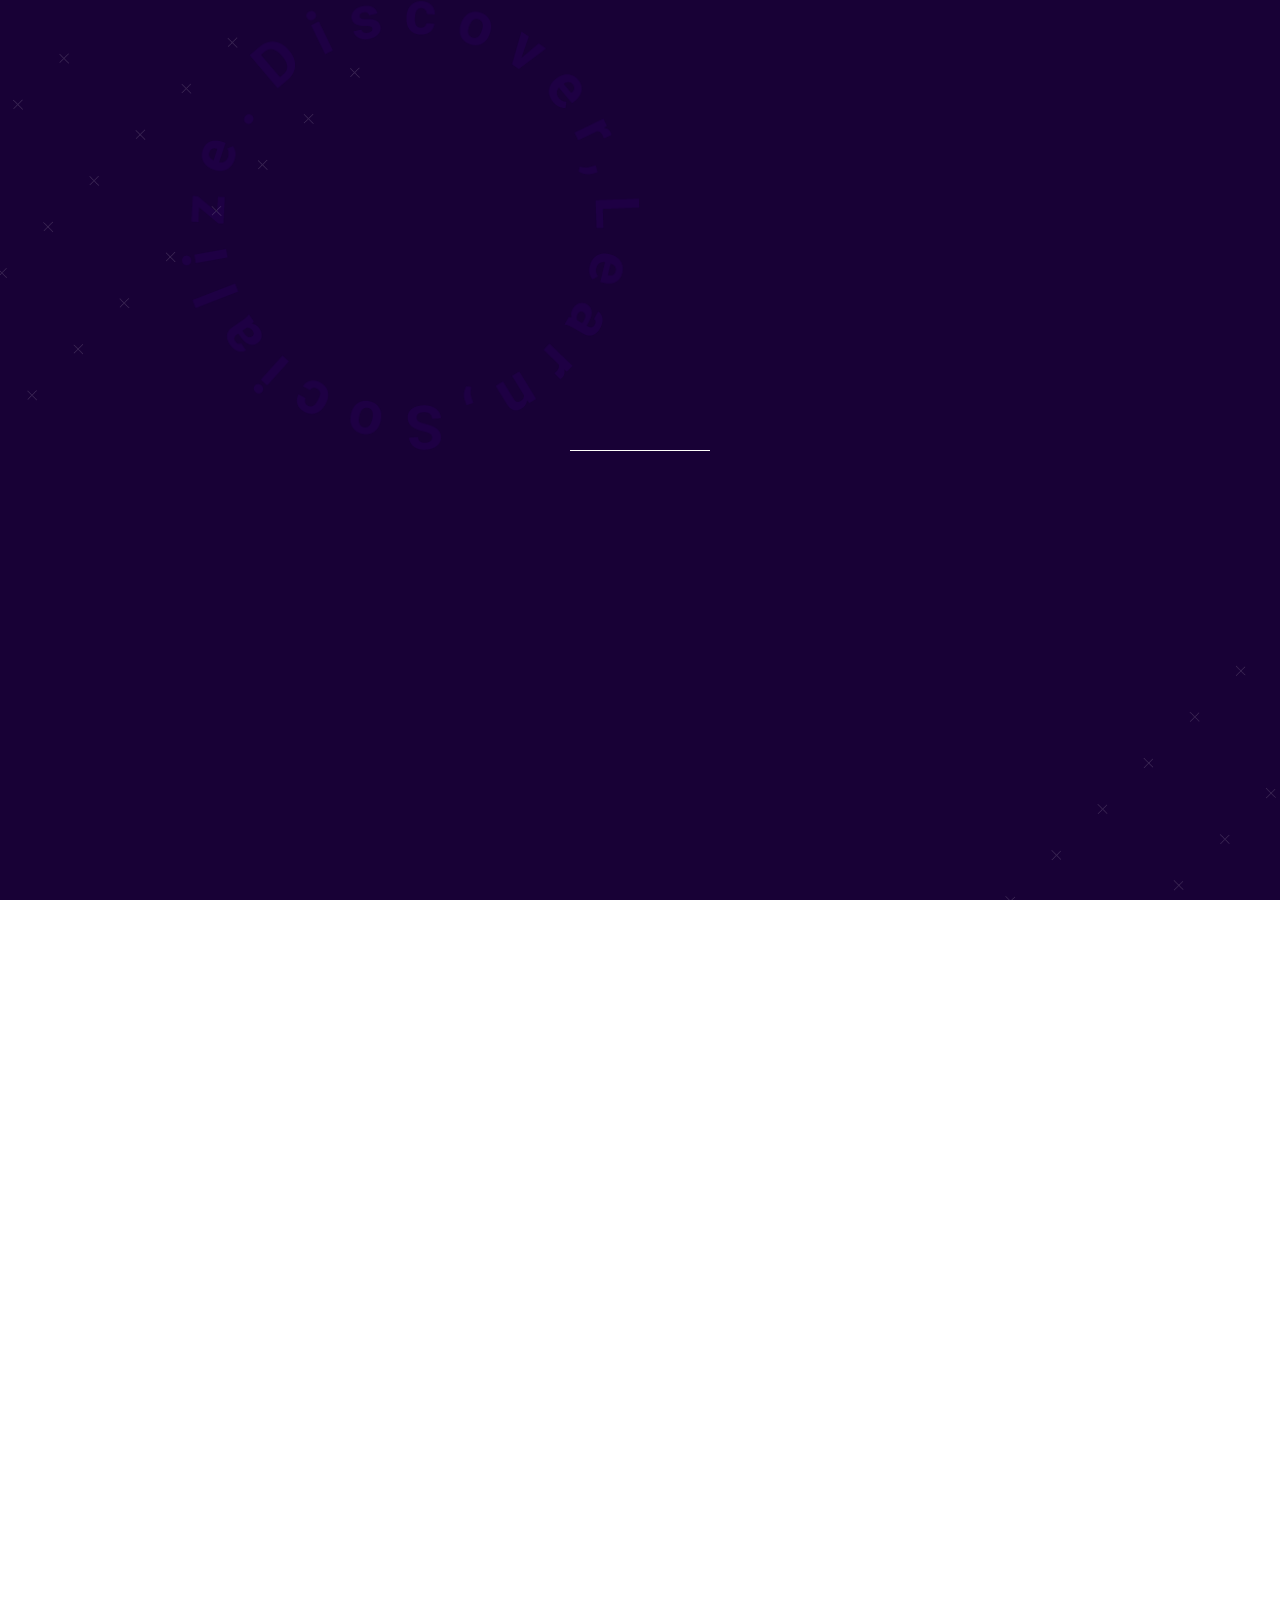
==== commit 60f97ccc: "add account" ====
--- a/index.html
+++ b/index.html
@@ -27,9 +27,58 @@
         integrity="sha256-UhQQ4fxEeABh4JrcmAJ1+16id/1dnlOEVCFOxDef9Lw=" crossorigin="anonymous" />
     <script src="https://cdnjs.cloudflare.com/ajax/libs/OwlCarousel2/2.3.4/owl.carousel.min.js"
         integrity="sha256-pTxD+DSzIwmwhOqTFN+DB+nHjO4iAsbgfyFq5K5bcE0=" crossorigin="anonymous"></script>
-
+<!-- CSS -->
     <link rel="stylesheet" href="./css/style.css" />
+    <!-- BOOTSTRAP -->
+    <link rel="stylesheet" href="https://stackpath.bootstrapcdn.com/bootstrap/4.4.1/css/bootstrap.min.css" integrity="sha384-Vkoo8x4CGsO3+Hhxv8T/Q5PaXtkKtu6ug5TOeNV6gBiFeWPGFN9MuhOf23Q9Ifjh" crossorigin="anonymous">
     <title>Vriendly</title>
+    <style>
+ 
+
+.dropdown {
+  position: relative;
+  display: inline-block;
+}
+
+.dropdown-content {
+  display: none;
+  position: absolute;
+  min-width: 160px;
+  box-shadow: 0px 8px 16px 0px rgba(0,0,0,0.2);
+  z-index: 1;
+}
+
+.dropdown-content a {
+  color: rgb(255, 255, 255);
+  padding: 12px 16px;
+  text-decoration: none;
+  display: block;
+}
+
+
+.dropdown:hover .dropdown-content {
+  display: block;
+}
+#edit{
+    border:1px solid white;
+    border-bottom: none;
+    }
+#logout{
+    border:1px solid white;
+    border-top: none;
+}
+hr{ padding-left: 5px !important;
+    padding-right: 5px !important;
+    margin: 0;
+    width: 120px;
+    border: 1px solid rgba(255, 255, 255, 0.2);
+    text-align: center;
+    position: relative;
+    left: 12px;
+}
+ 
+
+    </style>
 </head>
 
 <body>
@@ -90,7 +139,7 @@
                     </div>
                 </li>
                 <li class="upcoming"><a href="upcoming.html"><span>Upcoming session</span></a></li>
-                <li class="sign-up-for-beta"><a href="#"><span>Sign up for Beta</span></a></li>
+                <li class="sign-up-for-beta"><a href="./sign-for-beta.html"><span>Sign up for Beta</span></a></li>
 
             </ul>
         </nav>
@@ -149,6 +198,8 @@
                     </div>
                 </li> -->
                 <li class="upcoming"><a href="upcoming.html"><span>Upcoming session</span></a></li>
+                <li class="sign-up-for-beta"><a href="./sign-for-beta.html"><span>Sign up for Beta</span></a></li>
+
             </ul>
         </nav>
 
@@ -159,14 +210,22 @@
         <img class="pattern-sm-screen" src="./images/about-us/pattern-about-us-02-min.png" alt="pattern">
         <!-- NAVIGATION FOR SMALL SCREENS END -->
 
-        <div class="header-cta-button">
+         <div class="header-cta-button dropdown">
             <a href="login.html" class="svg-button">
                 <svg>
                     <rect x="0" y="0" fill="none" width="100%" height="100%" />
                 </svg>
                 Try Vriendly
             </a>
-        </div>
+            <div class="dropdown-content">
+            <a id="edit" href="user-profile.html">Edit</a>
+<hr>
+            <a id="logout" href="#">Log Out</a>
+            </div>
+            
+        </div> 
+      
+
     </header>
 
     <!-- HEADER END -->
@@ -1003,7 +1062,15 @@
                     </div>
                 </div>
                 <div class="pricing">
-                    <h2>Pricing</h2>
+                    <h2>Upcoming session</h2>
+                    <div class="items">
+                        <a rel="noreferrer" href="#subcriptions"><span>Subscriptions</span></a>
+                        <a rel="noreferrer" href="./single-event.html"><span>Single Event</span></a>
+
+                    </div>
+                </div>
+                <div class="pricing">
+                    <h2>Sign up for beta</h2>
                     <div class="items">
                         <a rel="noreferrer" href="#subcriptions"><span>Subscriptions</span></a>
                         <a rel="noreferrer" href="./single-event.html"><span>Single Event</span></a>
@@ -1083,7 +1150,10 @@
     <!-- FOOTER END -->
 
     <div class="tracker"></div>
-
+<!-- Bootstrap -->
+<script src="https://code.jquery.com/jquery-3.4.1.slim.min.js" integrity="sha384-J6qa4849blE2+poT4WnyKhv5vZF5SrPo0iEjwBvKU7imGFAV0wwj1yYfoRSJoZ+n" crossorigin="anonymous"></script>
+<script src="https://cdn.jsdelivr.net/npm/popper.js@1.16.0/dist/umd/popper.min.js" integrity="sha384-Q6E9RHvbIyZFJoft+2mJbHaEWldlvI9IOYy5n3zV9zzTtmI3UksdQRVvoxMfooAo" crossorigin="anonymous"></script>
+<script src="https://stackpath.bootstrapcdn.com/bootstrap/4.4.1/js/bootstrap.min.js" integrity="sha384-wfSDF2E50Y2D1uUdj0O3uMBJnjuUD4Ih7YwaYd1iqfktj0Uod8GCExl3Og8ifwB6" crossorigin="anonymous"></script>
     <script src="./js/script.js"></script>
     <!-- <script src="./js/script2.js"></script> -->
 
--- a/css/style.css
+++ b/css/style.css
@@ -1571,7 +1571,7 @@
 
 /*----------------------------*/
 header nav.big-screen ul li.upcoming {
-    width: 200px;
+    width: 150px;
     height: auto;
     display: -webkit-box;
     display: -ms-flexbox;
@@ -1656,7 +1656,7 @@
 /*_____________________________*/
 /*----------------------------*/
 header nav.big-screen ul li.sign-up-for-beta {
-    width: 200px;
+    width: 150px;
     height: auto;
     display: -webkit-box;
     display: -ms-flexbox;
@@ -6515,6 +6515,10 @@
     -webkit-animation: animateToTop2 1s ease .7s forwards;
     animation: animateToTop2 1s ease .7s forwards;
 }
+footer#contact-us div.footer-big-screen .upper .our-company .items a:nth-child(4).animate-to-top2 {
+    -webkit-animation: animateToTop2 1s ease .9s forwards;
+    animation: animateToTop2 1s ease .9s forwards;
+}
 
 footer#contact-us div.footer-big-screen .upper .our-company .items a:nth-child(1) span::before {
     content: "About Us";
@@ -6533,11 +6537,18 @@
 }
 
 footer#contact-us div.footer-big-screen .upper .our-company .items a:nth-child(3) span::before {
-    content: "Features";
+    content: "Team";
 }
 
 footer#contact-us div.footer-big-screen .upper .our-company .items a:nth-child(3) span::after {
-    content: "Features";
+    content: "Team";
+}
+footer#contact-us div.footer-big-screen .upper .our-company .items a:nth-child(4) span::before {
+    content: "Partners";
+}
+
+footer#contact-us div.footer-big-screen .upper .our-company .items a:nth-child(4) span::after {
+    content: "Partners";
 }
 
 footer#contact-us div.footer-big-screen .upper .our-company .items a span {
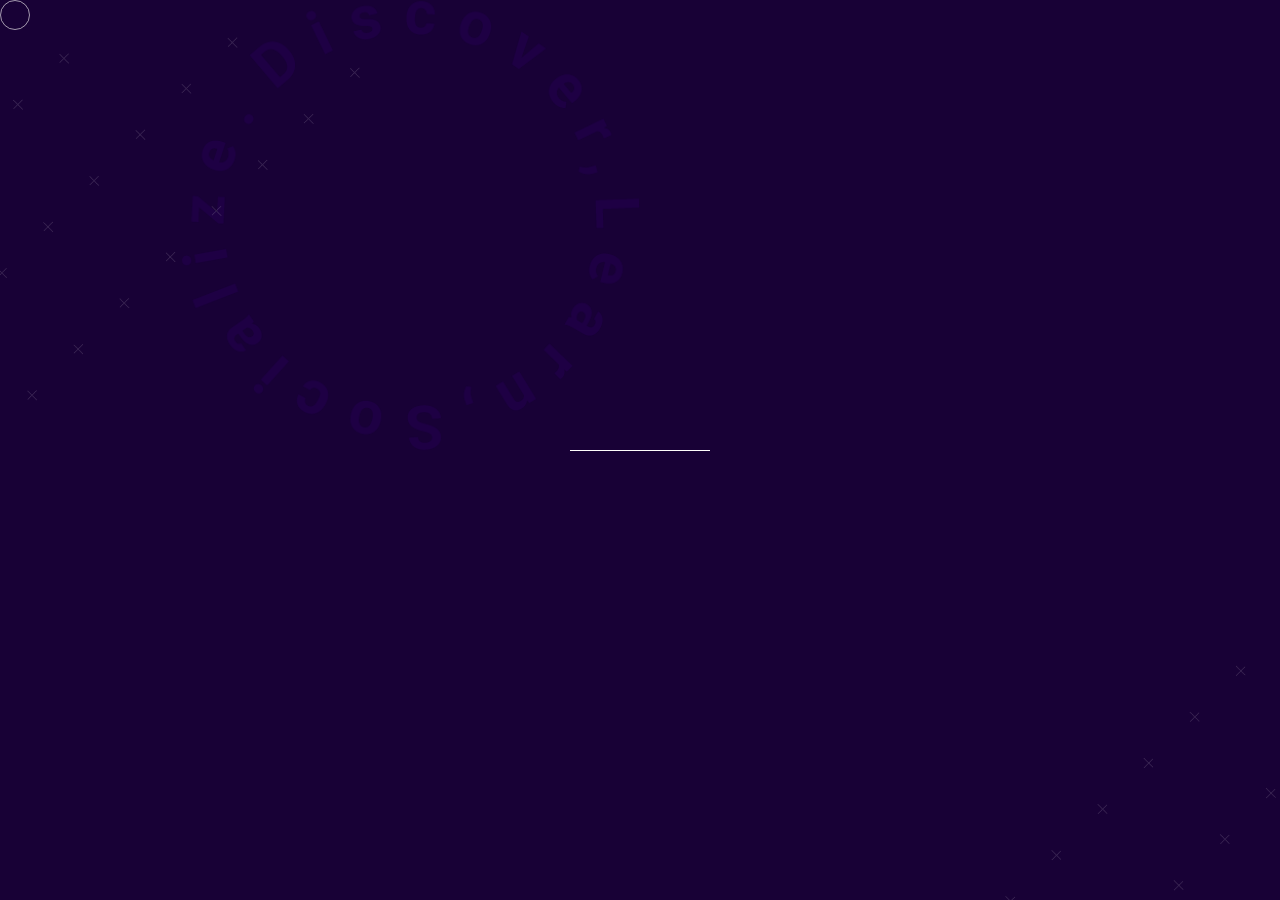
==== commit 2fdca73e: "background fix" ====
--- a/index.html
+++ b/index.html
@@ -30,7 +30,6 @@
 <!-- CSS -->
     <link rel="stylesheet" href="./css/style.css" />
     <!-- BOOTSTRAP -->
-    <link rel="stylesheet" href="https://stackpath.bootstrapcdn.com/bootstrap/4.4.1/css/bootstrap.min.css" integrity="sha384-Vkoo8x4CGsO3+Hhxv8T/Q5PaXtkKtu6ug5TOeNV6gBiFeWPGFN9MuhOf23Q9Ifjh" crossorigin="anonymous">
     <title>Vriendly</title>
     <style>
  
@@ -1151,9 +1150,9 @@
 
     <div class="tracker"></div>
 <!-- Bootstrap -->
-<script src="https://code.jquery.com/jquery-3.4.1.slim.min.js" integrity="sha384-J6qa4849blE2+poT4WnyKhv5vZF5SrPo0iEjwBvKU7imGFAV0wwj1yYfoRSJoZ+n" crossorigin="anonymous"></script>
+<!-- <script src="https://code.jquery.com/jquery-3.4.1.slim.min.js" integrity="sha384-J6qa4849blE2+poT4WnyKhv5vZF5SrPo0iEjwBvKU7imGFAV0wwj1yYfoRSJoZ+n" crossorigin="anonymous"></script>
 <script src="https://cdn.jsdelivr.net/npm/popper.js@1.16.0/dist/umd/popper.min.js" integrity="sha384-Q6E9RHvbIyZFJoft+2mJbHaEWldlvI9IOYy5n3zV9zzTtmI3UksdQRVvoxMfooAo" crossorigin="anonymous"></script>
-<script src="https://stackpath.bootstrapcdn.com/bootstrap/4.4.1/js/bootstrap.min.js" integrity="sha384-wfSDF2E50Y2D1uUdj0O3uMBJnjuUD4Ih7YwaYd1iqfktj0Uod8GCExl3Og8ifwB6" crossorigin="anonymous"></script>
+<script src="https://stackpath.bootstrapcdn.com/bootstrap/4.4.1/js/bootstrap.min.js" integrity="sha384-wfSDF2E50Y2D1uUdj0O3uMBJnjuUD4Ih7YwaYd1iqfktj0Uod8GCExl3Og8ifwB6" crossorigin="anonymous"></script> -->
     <script src="./js/script.js"></script>
     <!-- <script src="./js/script2.js"></script> -->
 
